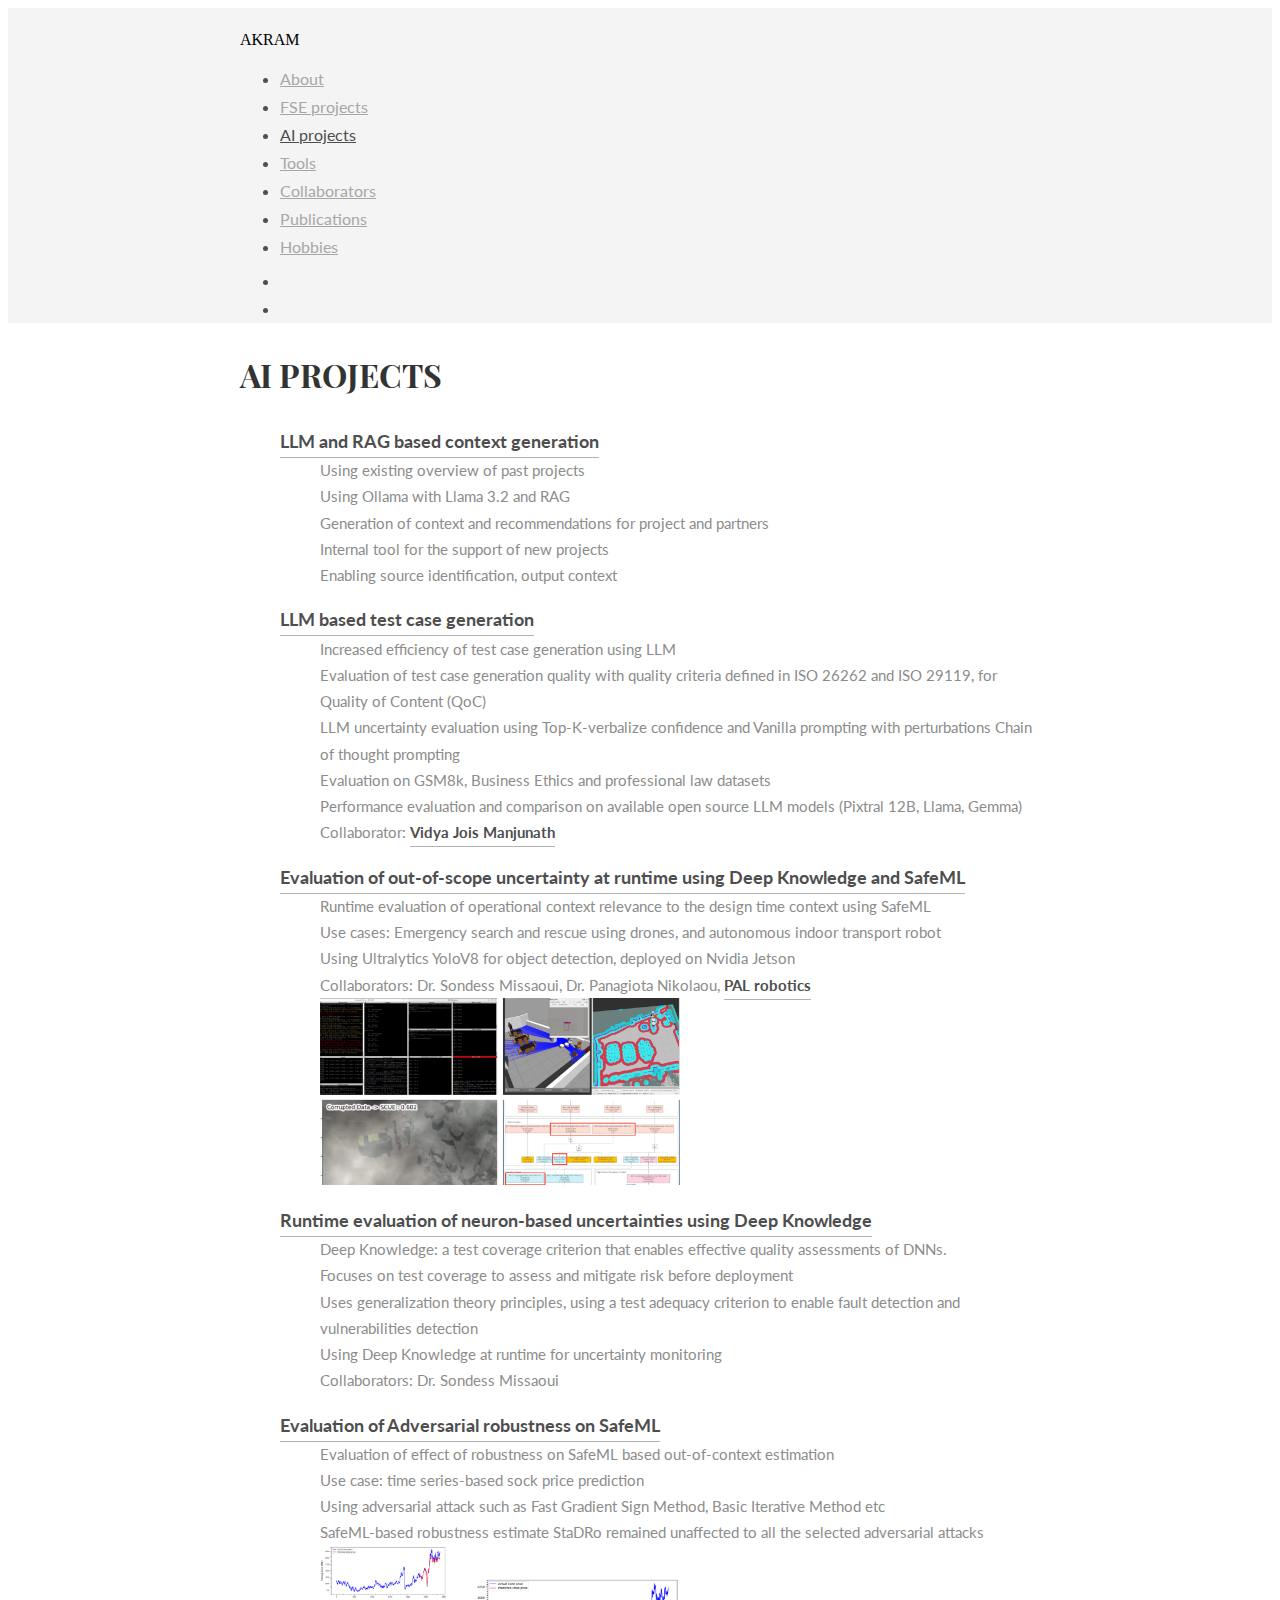
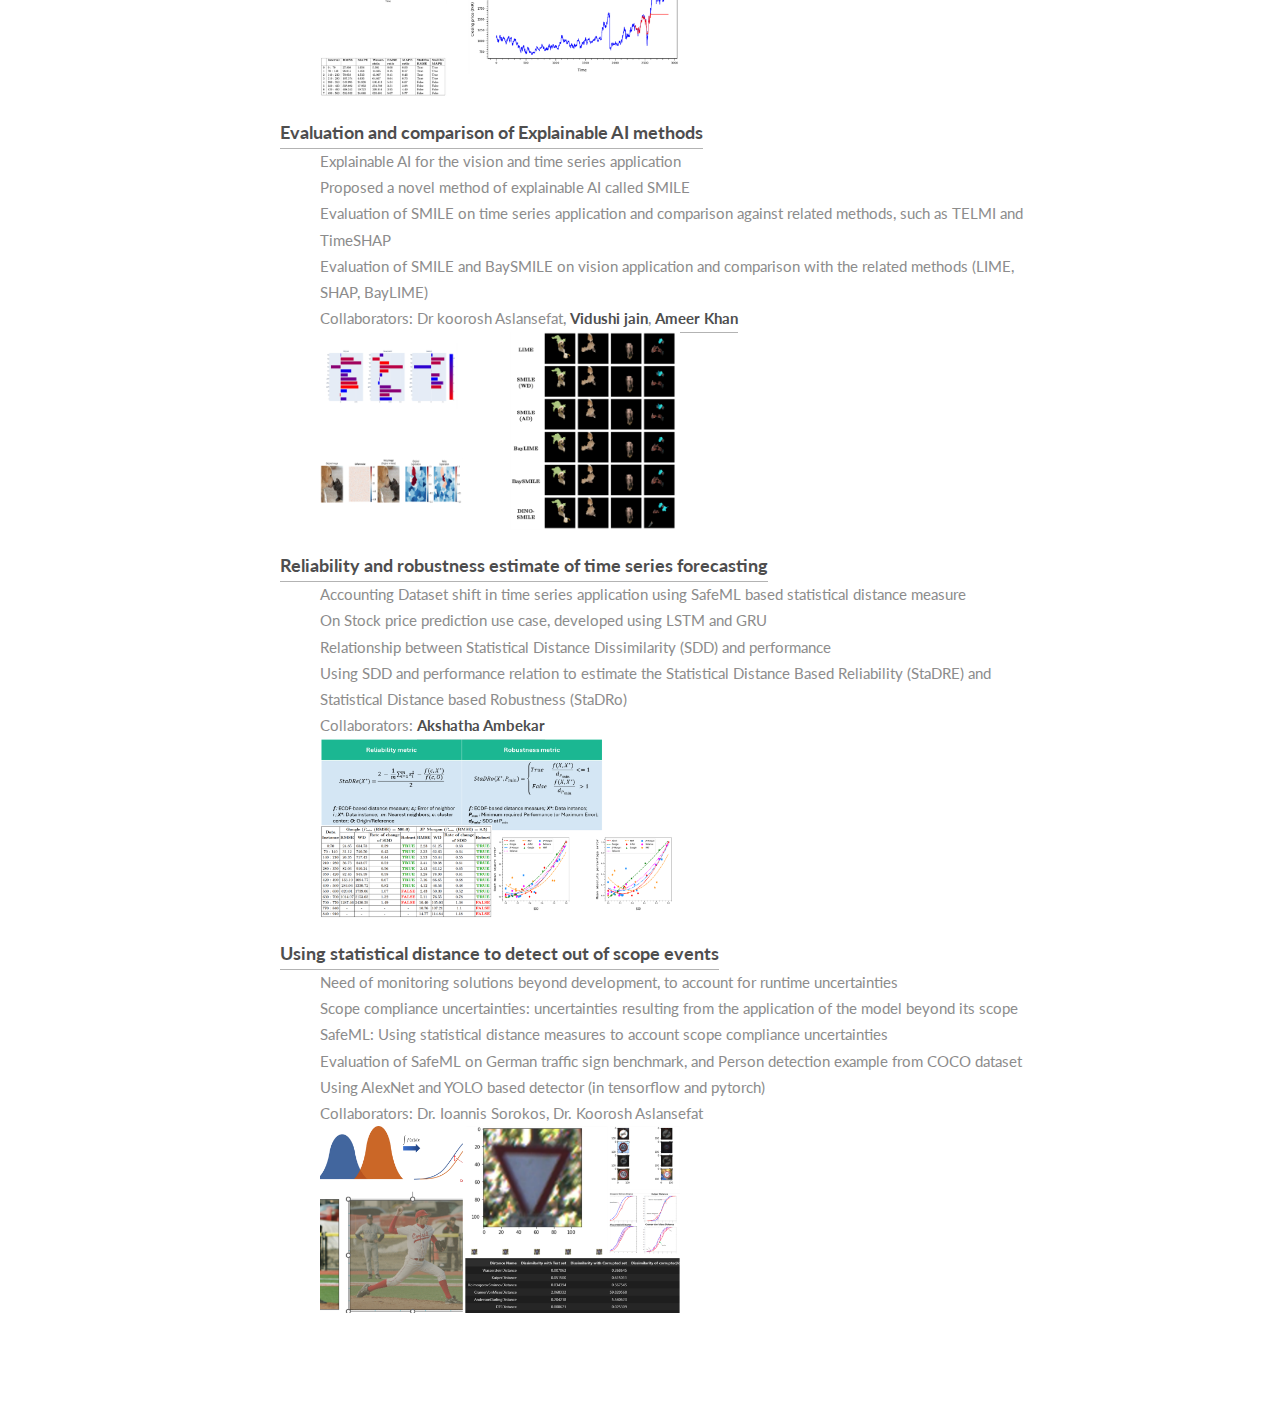
==== ai_en.html @ f58bbb71 "first message" ====
<!DOCTYPE html>
<html>
<head>
    <title>Naveed Akram</title>
    <meta charset="utf-8" />
    <meta name="viewport" content="width=device-width, initial-scale=1">
    <meta name="description" content="Draco is free PSD &amp; HTML template by @afnizarnur">
    <meta name="author" content="">
    <meta name="viewport" content="width=device-width, initial-scale=1" />
    <link rel="stylesheet" href="css/kube.min.css" />
    <link rel="stylesheet" href="css/font-awesome.min.css" />
    <link rel="stylesheet" href="css/custom.min.css" />
    <link rel="shortcut icon" href="img/favicon_io/favicon-16x16.png" />
	<link href='https://fonts.googleapis.com/css?family=Playfair+Display+SC:700' rel='stylesheet' type='text/css'>
	<link href='https://fonts.googleapis.com/css?family=Lato:400,700' rel='stylesheet' type='text/css'>
	<!--<style>
		.intro h1:before {
			/* Edit this with your name or anything else */
			content: 'Akram';
		}
	</style> -->
</head>
<body>
	<!-- Navigation -->
	<div class="main-nav">
		<div class="container">
			<header class="group top-nav">
				<div class="navigation-toggle" data-tools="navigation-toggle" data-target="#navbar-1">
				    <span class="logo">AKRAM</span>
				</div>
			    <nav id="navbar-1" class="navbar item-nav">
				    <ul>
				        <li><a href="index.html">About</a></li>
				        <li><a href="fse_en.html">FSE projects</a></li>
				        <li class="active"><a href="ai_en.html">AI projects</a></li>
				        <li><a href="tools_en.html">Tools</a></li>
				        <li><a href="collaborators_en.html">Collaborators</a></li>
				        <li><a href="publications_en.html">Publications</a></li>
				        <li><a href="hobbies_en.html">Hobbies</a></li>
						<li><a href="https://www.linkedin.com/in/md-naveed-akram/"><i class="fa fa-linkedin-square" style="font-size:30px;color:#0A66C2"></i></a></li>
						<li></li><a href="https://github.com/n-akram"><i class="fa fa-github" style="font-size:30px;color:black"></i></a></li>
				    </ul>
				</nav>
			</header>
		</div>
	</div>


	<!-- Introduction 
	<div class="intro section" id="about">
		<div class="container">
			<p>Hi, I’m Naveed Akram</p>
			<div class="units-row units-split wrap">
				<div class="unit-20">
					<img src="img/pp.jpg" alt="Avatar">
				</div>
				<div class="unit-80">
					<h1>I take care of<br><span id="typed"></span></h1>
				</div>
				<p>
					Since my Master’s degree in Commercial Vehicle Technology at the University of Kaiserslautern-Landau (RPTU), I have been working in the Safety Engineering domain. I work in the area of dependable machine learning, for which I have worked in several national and international projects. Projects including SECREDAS, BIECO, SESAME, and SPELL, to name but a few. I have worked in a variety of safety-critical and finance-critical applications, ranging from pedestrian/person detection (SESAME) to investment portfolio prediction (BIECO).
				</p>
			</div>
		</div>
	</div>
    -->

	<!-- Work Experience -->
	<div class="work section second" id="experiences">
		<div class="container">
            <h1></h1>
			<h1>AI Projects</h1>
			<ul class="work-list">
				<li><a href="#">LLM and RAG based context generation</a></li>
                <ul>
                    <li>Using existing overview of past projects</li>
                    <li>Using Ollama with Llama 3.2 and RAG</li>
                    <li>Generation of context and recommendations for project and partners</li>
                    <li>Internal tool for the support of new projects</li>
                    <li>Enabling source identification, output context</li>
                </ul> 
			</ul>
            <ul class="work-list">
				<li><a href="#">LLM based test case generation</a></li>
                <ul>
                    <li>Increased efficiency of test case generation using LLM</li>
                    <li>Evaluation of test case generation quality with quality criteria defined in ISO 26262 and ISO 29119, for Quality of Content (QoC)</li>
                    <li>LLM uncertainty evaluation using Top-K-verbalize confidence and Vanilla prompting with perturbations Chain of thought prompting</li>
                    <li>Evaluation on GSM8k, Business Ethics and professional law datasets</li>
                    <li>Performance evaluation and comparison on available open source LLM models (Pixtral 12B, Llama, Gemma)</li>
                    <li>Collaborator: <a style="font-size: 1em; line-height: 1.75em;" href="http://www.linkedin.com/in/vmjois">Vidya Jois Manjunath</a></li>
                </ul> 
			</ul>
            <ul class="work-list">
				<li><a href="#">Evaluation of out-of-scope uncertainty at runtime using Deep Knowledge and SafeML</a></li>
                <ul>
                    <li>Runtime evaluation of operational context relevance to the design time context using SafeML</li>
                    <li>Use cases:  Emergency search and rescue using drones, and autonomous indoor transport robot</li>
                    <li>Using Ultralytics YoloV8 for object detection, deployed on Nvidia Jetson</li>
                    <li>Collaborators: Dr. Sondess Missaoui, Dr. Panagiota Nikolaou, <a style="font-size: 1em; line-height: 1.75em;" href="https://pal-robotics.com/">PAL robotics</a></li>
                    <img style='height: 50%; width: 50%; object-fit: contain' src="img/ai/1.png" alt="SafeML evaluation on UC">
                </ul> 
			</ul>
            <ul class="work-list">
				<li><a href="#">Runtime evaluation of neuron-based uncertainties using Deep Knowledge</a></li>
                <ul>
                    <li>Deep Knowledge: a test coverage criterion that enables effective quality assessments of DNNs. </li>
                    <li>Focuses on test coverage to assess and mitigate risk before deployment</li>
                    <li>Uses generalization theory principles, using a test adequacy criterion to enable fault detection and vulnerabilities detection</li>
                    <li>Using Deep Knowledge at runtime for uncertainty monitoring</li>
                    <li>Collaborators: Dr. Sondess Missaoui</li>
                </ul> 
			</ul>
            <ul class="work-list">
				<li><a href="#">Evaluation of Adversarial robustness on SafeML</a></li>
                <ul>
                    <li>Evaluation of effect of robustness on SafeML based out-of-context estimation</li>
                    <li>Use case: time series-based sock price prediction</li>
                    <li>Using adversarial attack such as Fast Gradient Sign Method, Basic Iterative Method etc</li>
                    <li>SafeML-based robustness estimate StaDRo remained unaffected to all the selected adversarial attacks</li>
                    <img style='height: 50%; width: 50%; object-fit: contain' src="img/ai/2.png" alt="SafeML adverserial attack">
                </ul> 
			</ul>
            <ul class="work-list">
				<li><a href="#">Evaluation and comparison of Explainable AI methods</a></li>
                <ul>
                    <li>Explainable AI for the vision and time series application</li>
                    <li>Proposed a novel method of explainable AI called SMILE</li>
                    <li>Evaluation of SMILE on time series application and comparison against related methods, such as TELMI and TimeSHAP</li>
                    <li>Evaluation of SMILE and BaySMILE on vision application and comparison with the related methods (LIME, SHAP, BayLIME)</li>
                    <li>Collaborators: Dr koorosh Aslansefat, <a style="font-size: 1em; line-height: 1.75em;" href="https://www.linkedin.com/in/vidushi-jain-031089141/">Vidushi jain</a>, <a style="font-size: 1em; line-height: 1.75em;" href="https://www.linkedin.com/in/ameer-khan-073478172">Ameer Khan</a></li>
                    <img style='height: 50%; width: 50%; object-fit: contain' src="img/ai/3.png" alt="SafeML XAI">
                </ul> 
			</ul>
            <ul class="work-list">
				<li><a href="#">Reliability and robustness estimate of time series forecasting</a></li>
                <ul>
                    <li>Accounting Dataset shift in time series application using SafeML based statistical distance measure</li>
                    <li>On Stock price prediction use case, developed using LSTM and GRU</li>
                    <li>Relationship between Statistical Distance Dissimilarity (SDD) and performance</li>
                    <li>Using SDD and performance relation to estimate the Statistical Distance Based Reliability (StaDRE) and Statistical Distance based Robustness (StaDRo)</li>
                    <li>Collaborators: <a style="font-size: 1em; line-height: 1.75em;" href="https://www.linkedin.com/in/akshatha-ambekar/">Akshatha Ambekar</a></li>
                    <img style='height: 50%; width: 50%; object-fit: contain' src="img/ai/4.png" alt="SafeML StaDRo and StaDRE">
                </ul> 
			</ul>

            <ul class="work-list">
				<li><a href="#">Using statistical distance to detect out of scope events</a></li>
                <ul>
                    <li>Need of monitoring solutions beyond development, to account for runtime uncertainties</li>
                    <li>Scope compliance uncertainties: uncertainties resulting from the application of the model beyond its scope</li>
                    <li>SafeML: Using statistical distance measures to account scope compliance uncertainties</li>
                    <li>Evaluation of SafeML on German traffic sign benchmark, and Person detection example from COCO dataset</li>
                    <li>Using AlexNet and YOLO based detector (in tensorflow and pytorch)</li>
                    <li>Collaborators: Dr. Ioannis Sorokos, Dr. Koorosh Aslansefat</li>
                    <img style='height: 50%; width: 50%; object-fit: contain' src="img/ai/5.png" alt="SafeML evaluation">
                </ul> 
			</ul>

		</div>
	</div>

	<!-- Quote 
	<div class="quote">
		<div class="container text-centered">
			<h1>fight against the ugliness.</h1>
		</div>
	</div>

	<footer>
		<div class="container">
			<div class="units-row">
			    <div class="unit-50">
			    	<p>Handcrafted by Afnizar Nur Ghifari</p>
			    </div>
			    <div class="unit-50">
					<ul class="social list-flat right">
						<li><a href="mailto:afnizarhilmi@gmail.com"><i class="fa fa-send"></i></a></li>
						<li><a href="http://twitter.com/afnizarnur"><i class="fa fa-twitter"></i></a></li>
						<li><a href="http://dribbble.com/afnizarnur"><i class="fa fa-dribbble"></i></a></li>
						<li><a href="http://behance.com/afnizarnur"><i class="fa fa-behance"></i></a></li>
					</ul>
			    </div>
			</div>
		</div>
	</footer>
    -->

	<!-- Javascript 
	<script src="js/jquery.min.js"></script>
	<script src="js/typed.min.js"></script>
    <script src="js/kube.min.js"></script>
    <script src="js/site.js"></script>
    <script>
		function newTyped(){}$(function(){$("#typed").typed({
		// Change to edit type effect
		strings: ["Functional safety", "AI Safety Engineer"],

		typeSpeed:90,backDelay:700,contentType:"html",loop:!0,resetCallback:function(){newTyped()}}),$(".reset").click(function(){$("#typed").typed("reset")})});
    </script>
    -->
</body>
</html>
---- css/custom.min.css ----
/*
 *  Draco HTML Template by @afnizarnur
 *  License: Attribution-NonCommercial-ShareAlike 4.0 International (CC BY-NC-SA 4.0)
 */

h1,h2,h3,h4,h5,h6{font-family:"Playfair Display SC",serif;color:#333}a,p,li{font-family:"Lato",Arial,sans-serif;color:#4e4e4e;font-size:1em;line-height:1.75em}a:hover{text-decoration:none !important;color:#333 !important;-webkit-transition:all 0.2s ease-in-out;-moz-transition:all 0.2s ease-in-out;-ms-transition:all 0.2s ease-in-out;-o-transition:all 0.2s ease-in-out;transition:all 0.2s ease-in-out}.container{margin:auto;max-width:800px;padding:0 20px}@media only screen and (max-width: 767px){.intro img{display:block;margin-left:auto;margin-right:auto}footer{text-align:center}}.typed-cursor{opacity:1;font-weight:100;-webkit-animation:blink 0.7s infinite;-moz-animation:blink 0.7s infinite;-ms-animation:blink 0.7s infinite;-o-animation:blink 0.7s infinite;animation:blink 0.7s infinite}@-webkit-keyframes blink{0%{opacity:1}50%{opacity:0}100%{opacity:1}}@-moz-keyframes blink{0%{opacity:1}50%{opacity:0}100%{opacity:1}}@-ms-keyframes blink{0%{opacity:1}50%{opacity:0}100%{opacity:1}}@-o-keyframes blink{0%{opacity:1}50%{opacity:0}100%{opacity:1}}.main-nav{background:#f4f4f4;padding-top:23px}.main-nav nav ul li a{color:#a7a7a7}.main-nav nav ul li.active a{color:#4d4d4d}.section.second{margin-bottom:90px}.section .container{position:relative}.section .container:after{position:absolute;content:url(../img/separator.png);left:20px}.section .container h1{text-transform:uppercase;margin-bottom:30px;position:relative}.intro{padding:95px 0px 70px 0px;overflow-x:hidden}.intro img{width:81px;height:81px;border-radius:99px}.intro .wrap{margin:30px 0px}.intro h1:before{position:absolute;left:-220px;top:-150px;font-size:270px;z-index:-1;color:#f4f4f4}.intro h1 span{font-size:47px}.work .work-list{margin-left:0px}.work .work-list li{list-style:none;font-size:0.9375em;color:#8c8c8c}.work .work-list li a{padding-bottom:5px;font-size:1.1875em;font-weight:700;text-decoration:none;border-bottom:1px solid #b3b3b3}.work .work-list li a:hover{border-bottom:1px solid #333}.award .award-list{margin-left:0px}.award .award-list li:first-child{font-size:0.9375em;color:#8c8c8c}.skills .skill-list{margin-left:0px}.skills .skill-list li:first-child{font-size:0.9375em;color:#8c8c8c}.quote{background:url(../img/bg.jpg);padding:20px 0px;margin-top:120px}.quote h1{margin:100px 0px;padding:40px 20px;border:5px solid #fff;color:#fff}footer{padding:50px 0px 0px 0px}footer .social li{display:inline;margin-left:20px}footer .social li a{font-size:1.25em;color:#999}
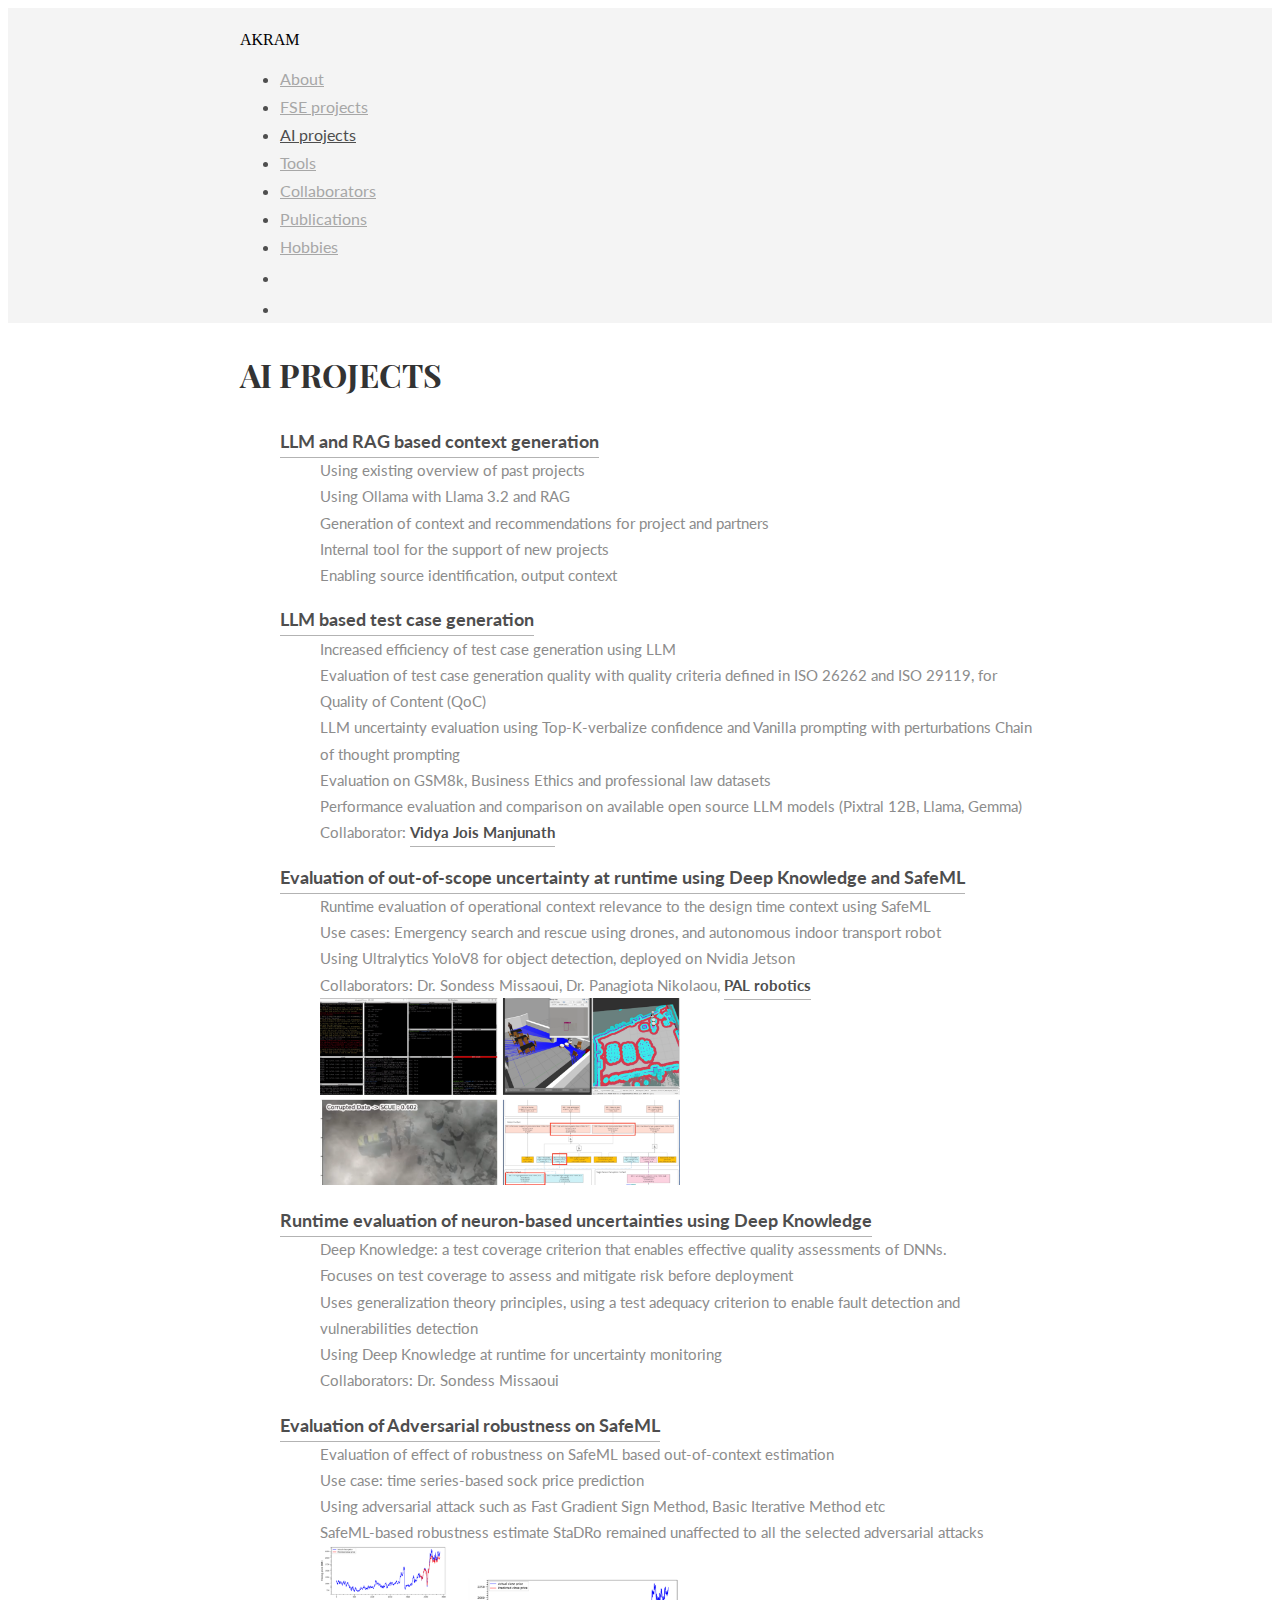
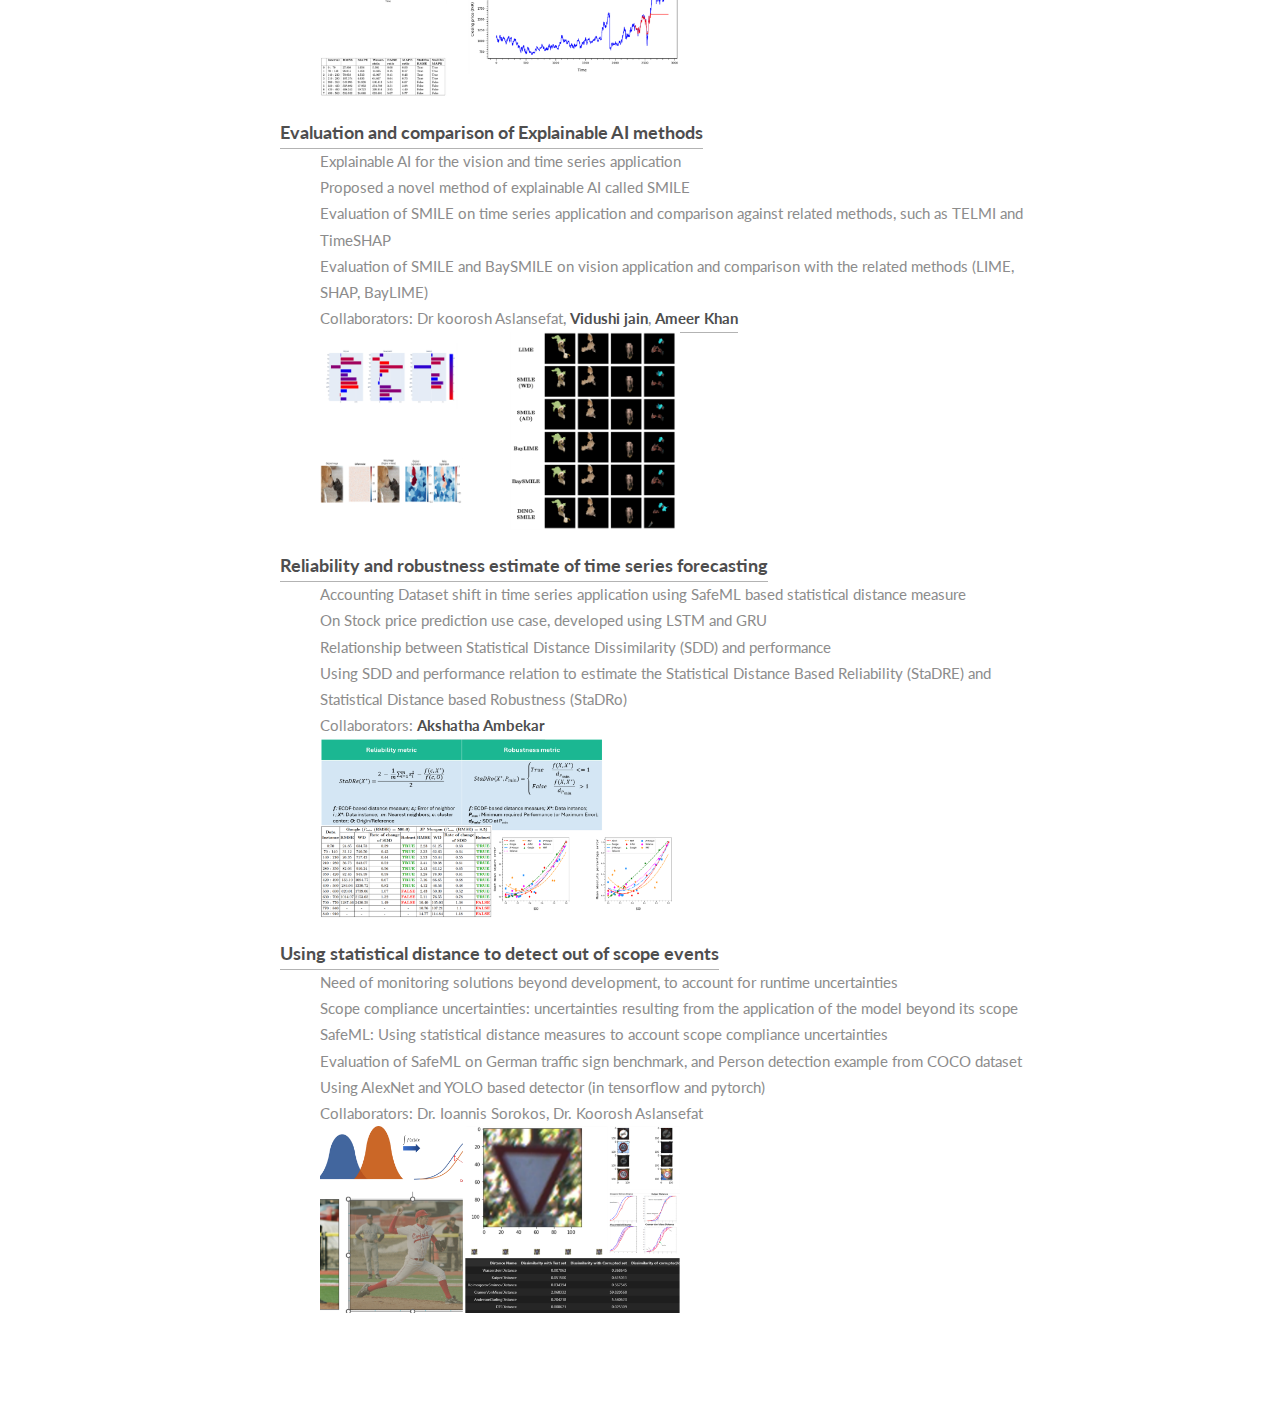
==== commit 50ac6dee: "bug fix: link to github" ====
--- a/ai_en.html
+++ b/ai_en.html
@@ -4,7 +4,7 @@
     <title>Naveed Akram</title>
     <meta charset="utf-8" />
     <meta name="viewport" content="width=device-width, initial-scale=1">
-    <meta name="description" content="Draco is free PSD &amp; HTML template by @afnizarnur">
+    <meta name="description" content="Personal website of Naveed Akram">
     <meta name="author" content="">
     <meta name="viewport" content="width=device-width, initial-scale=1" />
     <link rel="stylesheet" href="css/kube.min.css" />
@@ -37,8 +37,8 @@
 				        <li><a href="collaborators_en.html">Collaborators</a></li>
 				        <li><a href="publications_en.html">Publications</a></li>
 				        <li><a href="hobbies_en.html">Hobbies</a></li>
-						<li><a href="https://www.linkedin.com/in/md-naveed-akram/"><i class="fa fa-linkedin-square" style="font-size:30px;color:#0A66C2"></i></a></li>
-						<li></li><a href="https://github.com/n-akram"><i class="fa fa-github" style="font-size:30px;color:black"></i></a></li>
+						<li><a href="https://www.linkedin.com/in/md-naveed-akram/"><i class="fa fa-linkedin-square" style="font-size:24px;color:#0A66C2"></i></a></li>
+						<li><a href="https://github.com/n-akram"><i class="fa fa-github" style="font-size:24px;color:black"></i></a></li>
 				    </ul>
 				</nav>
 			</header>
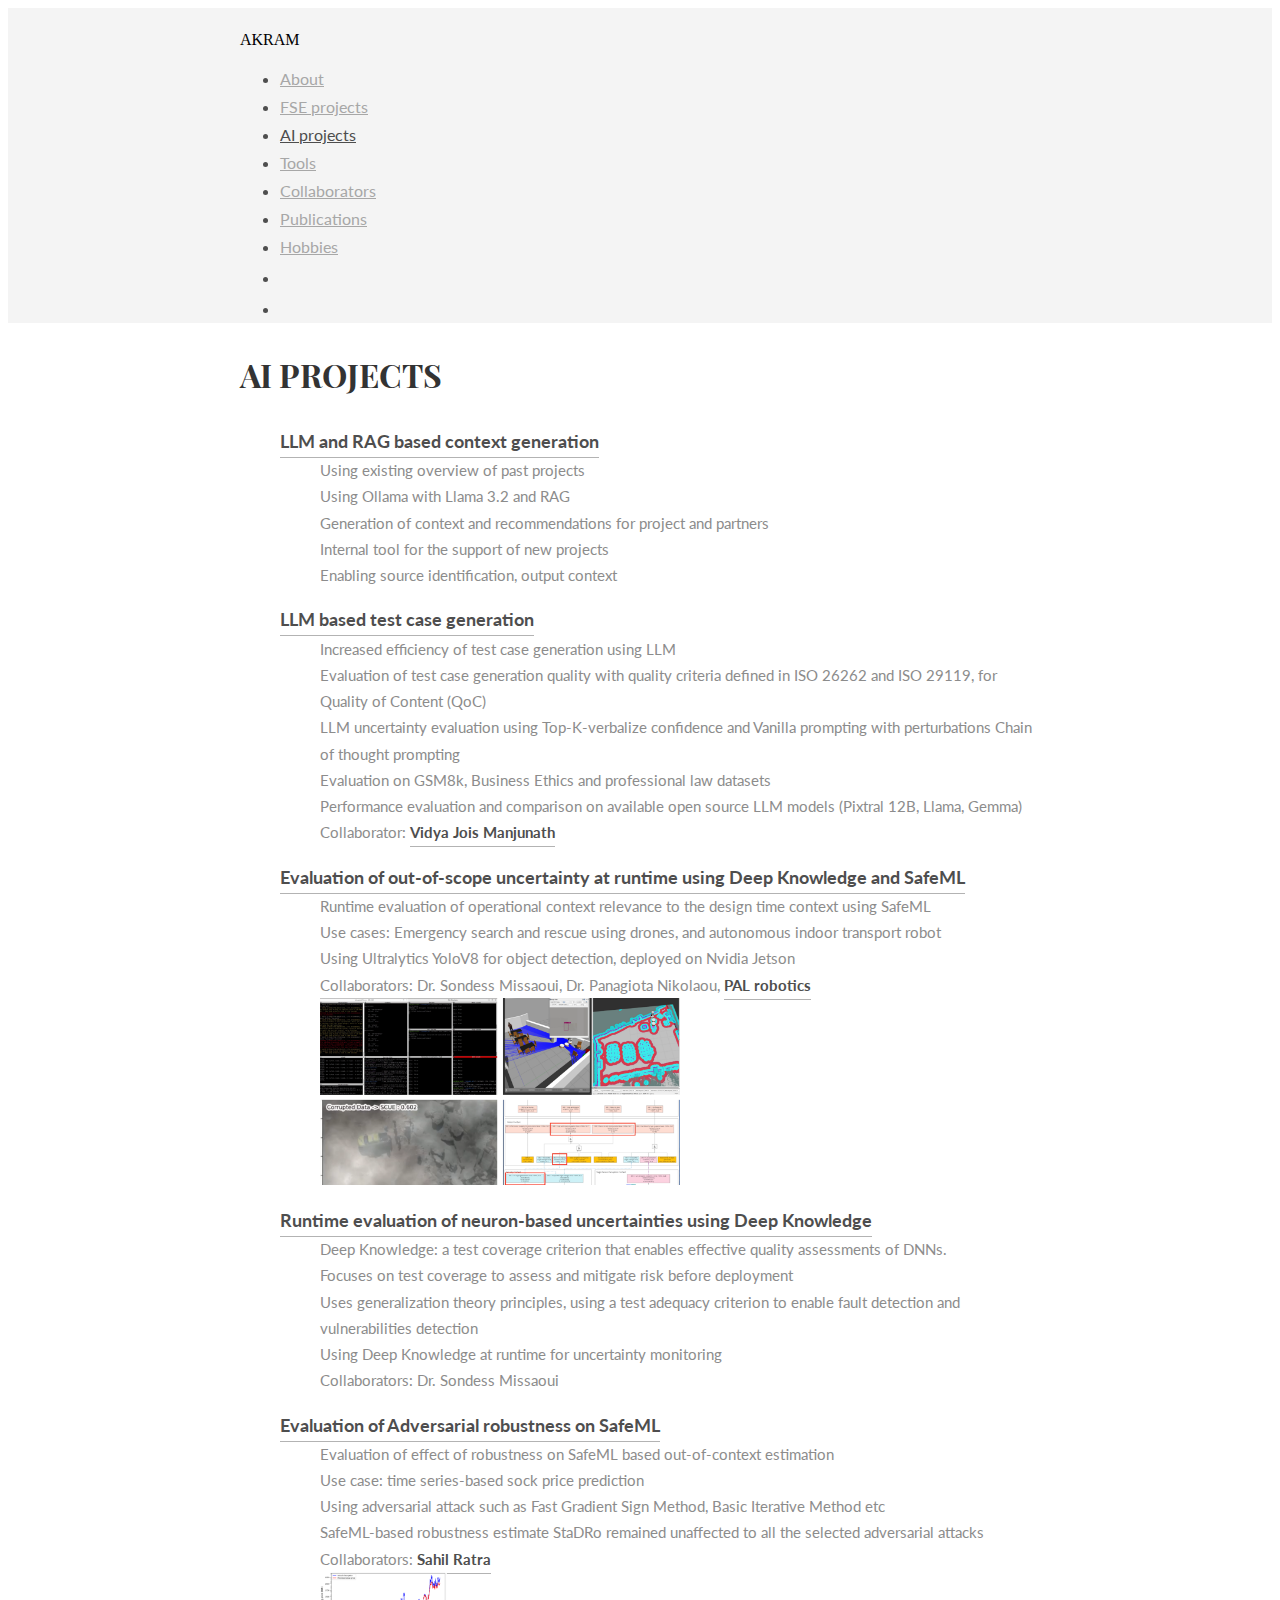
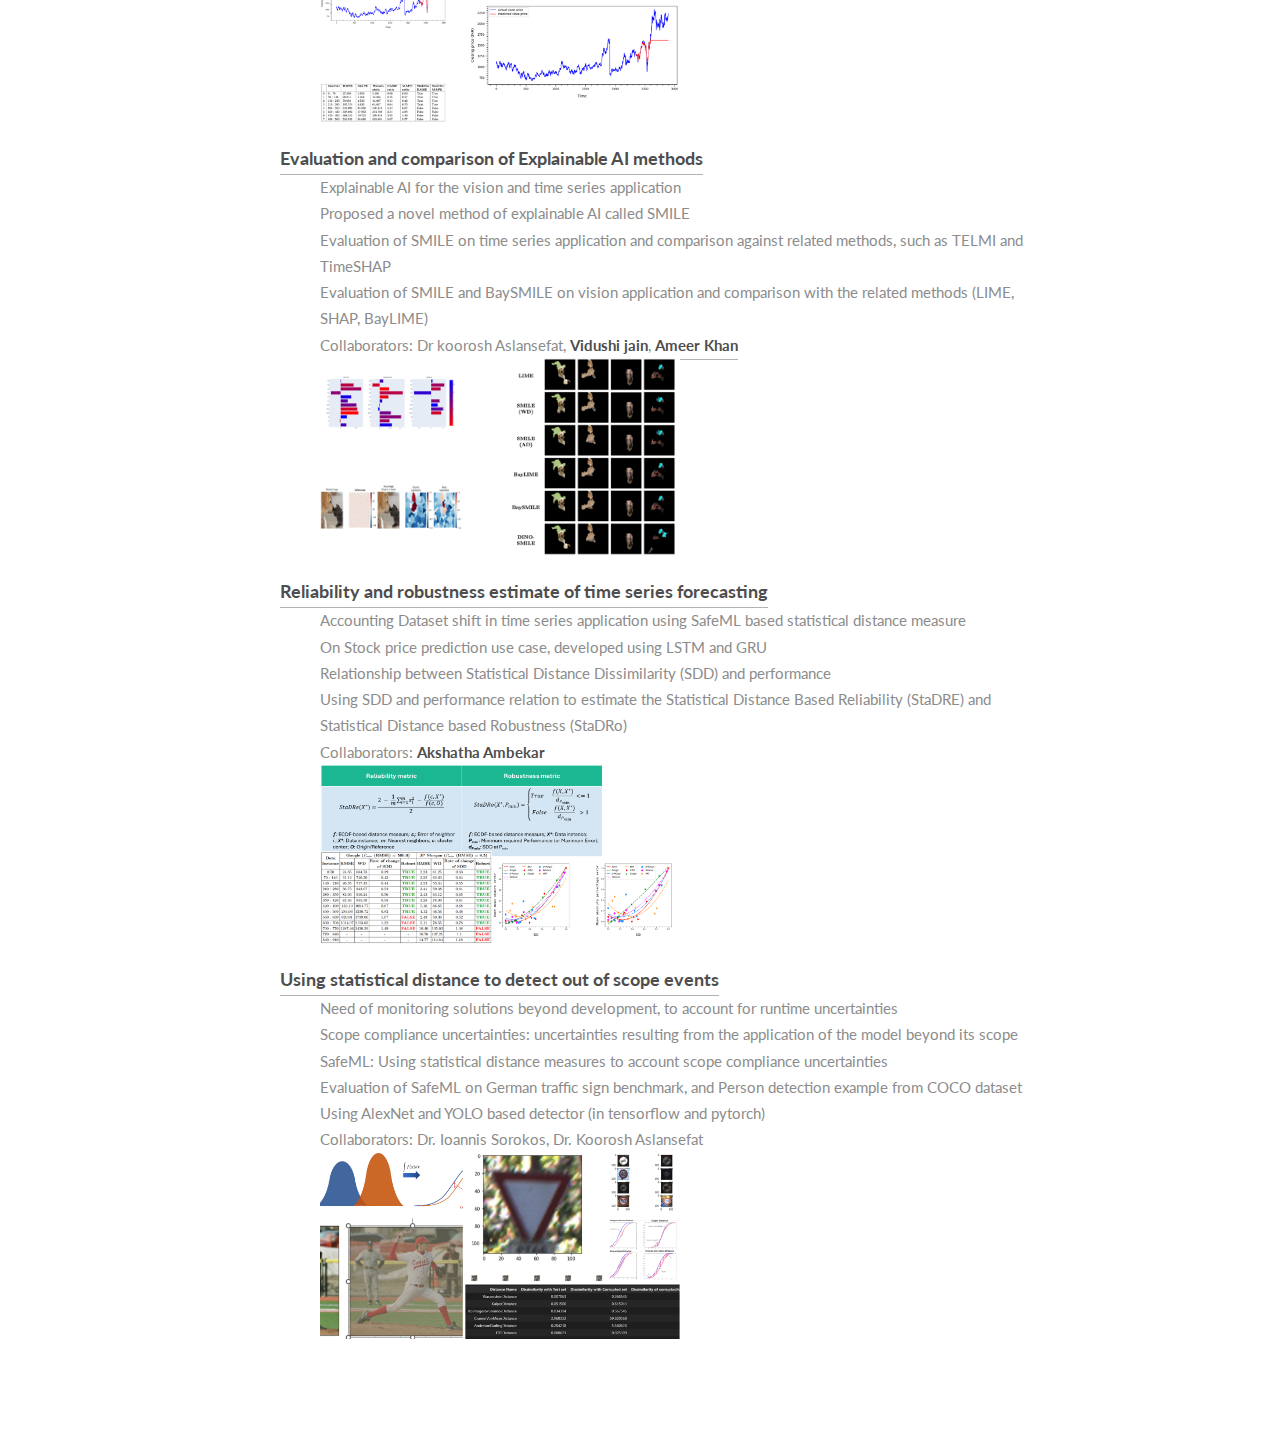
==== commit 2a423ac3: "Added collaborator name" ====
--- a/ai_en.html
+++ b/ai_en.html
@@ -118,6 +118,7 @@
                     <li>Use case: time series-based sock price prediction</li>
                     <li>Using adversarial attack such as Fast Gradient Sign Method, Basic Iterative Method etc</li>
                     <li>SafeML-based robustness estimate StaDRo remained unaffected to all the selected adversarial attacks</li>
+					<li>Collaborators: <a style="font-size: 1em; line-height: 1.75em;" href="https://www.linkedin.com/in/sahil-ratra/">Sahil Ratra</a></li>
                     <img style='height: 50%; width: 50%; object-fit: contain' src="img/ai/2.png" alt="SafeML adverserial attack">
                 </ul> 
 			</ul>
@@ -186,7 +187,7 @@
 	</footer>
     -->
 
-	<!-- Javascript 
+	<!-- Javascript -->
 	<script src="js/jquery.min.js"></script>
 	<script src="js/typed.min.js"></script>
     <script src="js/kube.min.js"></script>
@@ -198,6 +199,5 @@
 
 		typeSpeed:90,backDelay:700,contentType:"html",loop:!0,resetCallback:function(){newTyped()}}),$(".reset").click(function(){$("#typed").typed("reset")})});
     </script>
-    -->
 </body>
 </html>
